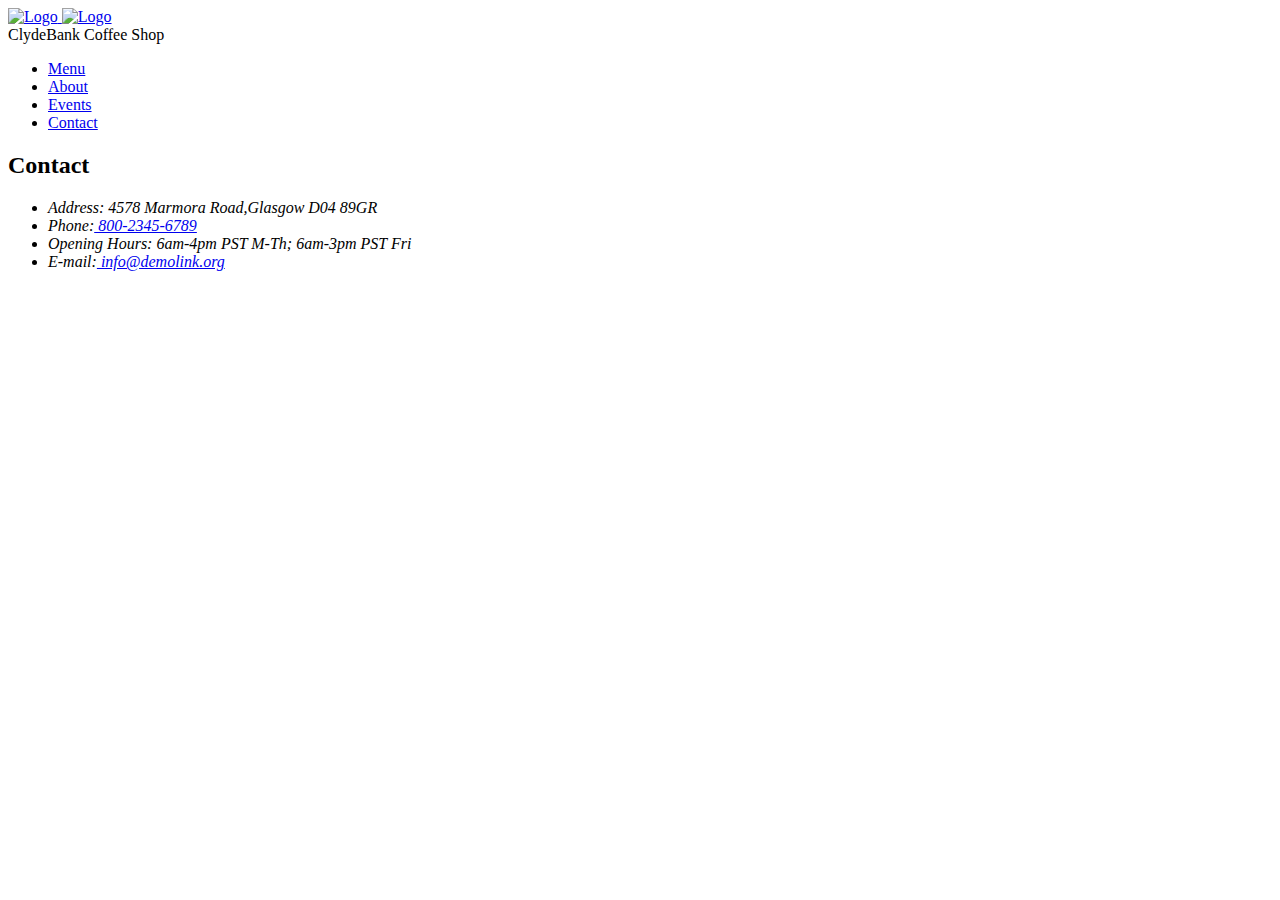
==== about.html @ 6e2fa4a3 "add about.html" ====
<!DOCTYPE html>
<html lang="en-US">
<head>
    <meta charset="utf-8">
    <meta name="viewport" content="width=device-width, initial-scale=1, shrink-to-fit=no">
    <title>Home</title>
    <link rel="stylesheet" type="text/css" href="css/style.css">
</head>
<body>
<header>
    <div class="container">
        <div class="title-header">
            <div class="logo">
                <a href="index.html">
                    <img src="images/logo.png" alt="Logo">
                    <img src="images/coffee-cup-icon.png" alt="Logo">
                </a>
            </div>
            <div class="title">ClydeBank Coffee Shop</div>
        </div>
    </div>
</header>
<nav>
    <div class="container">
        <ul>
            <li class="active"><a href="index.html">Menu</a></li>
            <li><a href="about.html">About</a></li>
            <li><a href="events.html">Events</a></li>
            <li><a href="contact.html">Contact</a></li>
        </ul>
    </div>
</nav>
<main>
    <div class="container">
<!-- CONTENT GOES HERE -->
    </div>
</main>
<footer>
    <div class="container">
        <h2 class="text-white">Contact</h2>
        <address>
            <ul>
                <li>Address: 4578 Marmora Road,Glasgow D04 89GR</li>
                <li>Phone:<a href="tel:#"> 800-2345-6789</a></li>
                <li>Opening Hours: 6am-4pm PST M-Th; 6am-3pm PST Fri</li>
                <li>E-mail:<a href="mailto:#"> info@demolink.org</a></li>
            </ul>
        </address>
    </div>
</footer>
</body>
</html>
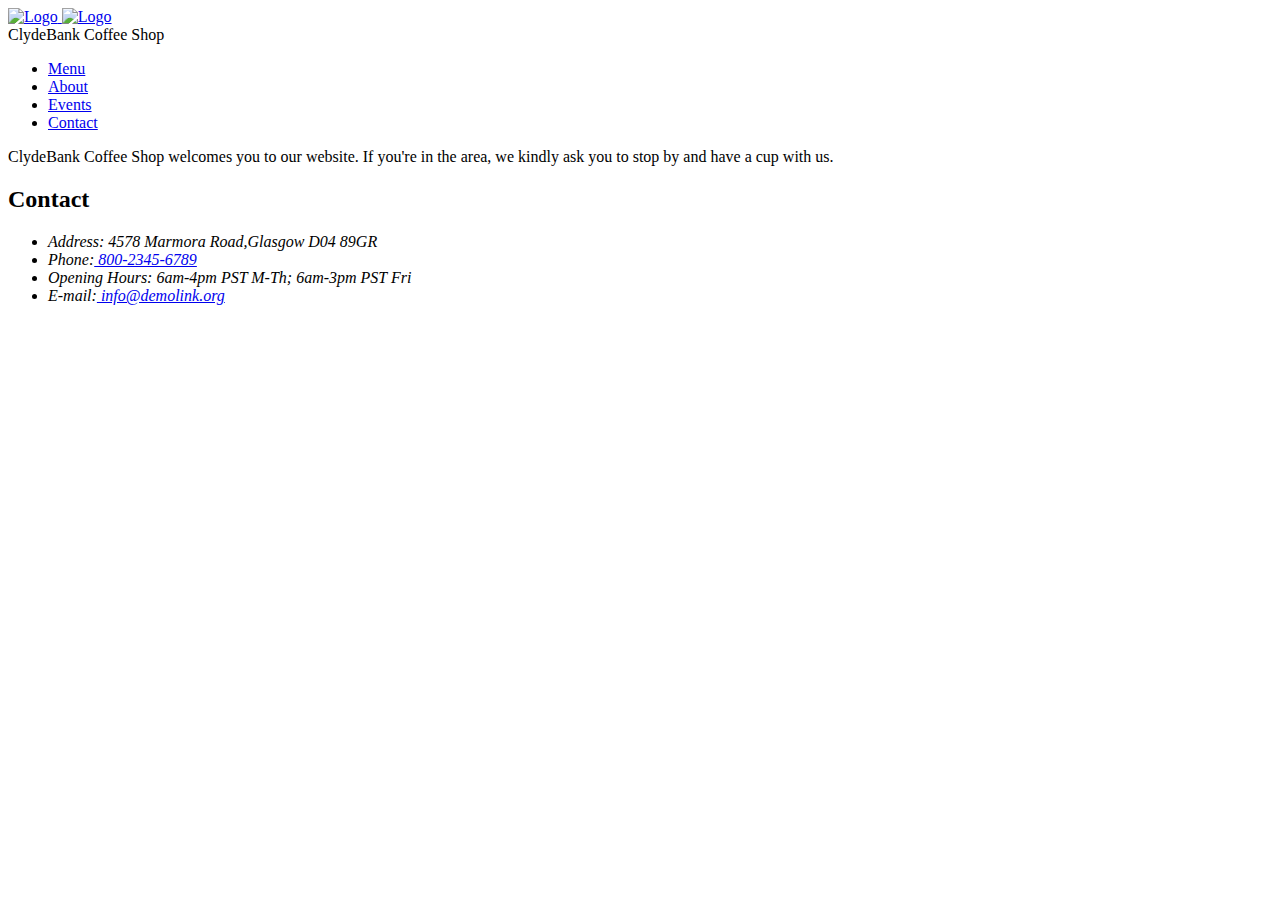
==== commit c92e1288: "additions" ====
--- a/about.html
+++ b/about.html
@@ -3,7 +3,7 @@
 <head>
     <meta charset="utf-8">
     <meta name="viewport" content="width=device-width, initial-scale=1, shrink-to-fit=no">
-    <title>Home</title>
+    <title>About ClydeBank Coffee Shop</title>
     <link rel="stylesheet" type="text/css" href="css/style.css">
 </head>
 <body>
@@ -32,7 +32,7 @@
 </nav>
 <main>
     <div class="container">
-<!-- CONTENT GOES HERE -->
+    <p>ClydeBank Coffee Shop welcomes you to our website. If you're in the area, we kindly ask you to stop by and have a cup with us.</p>
     </div>
 </main>
 <footer>
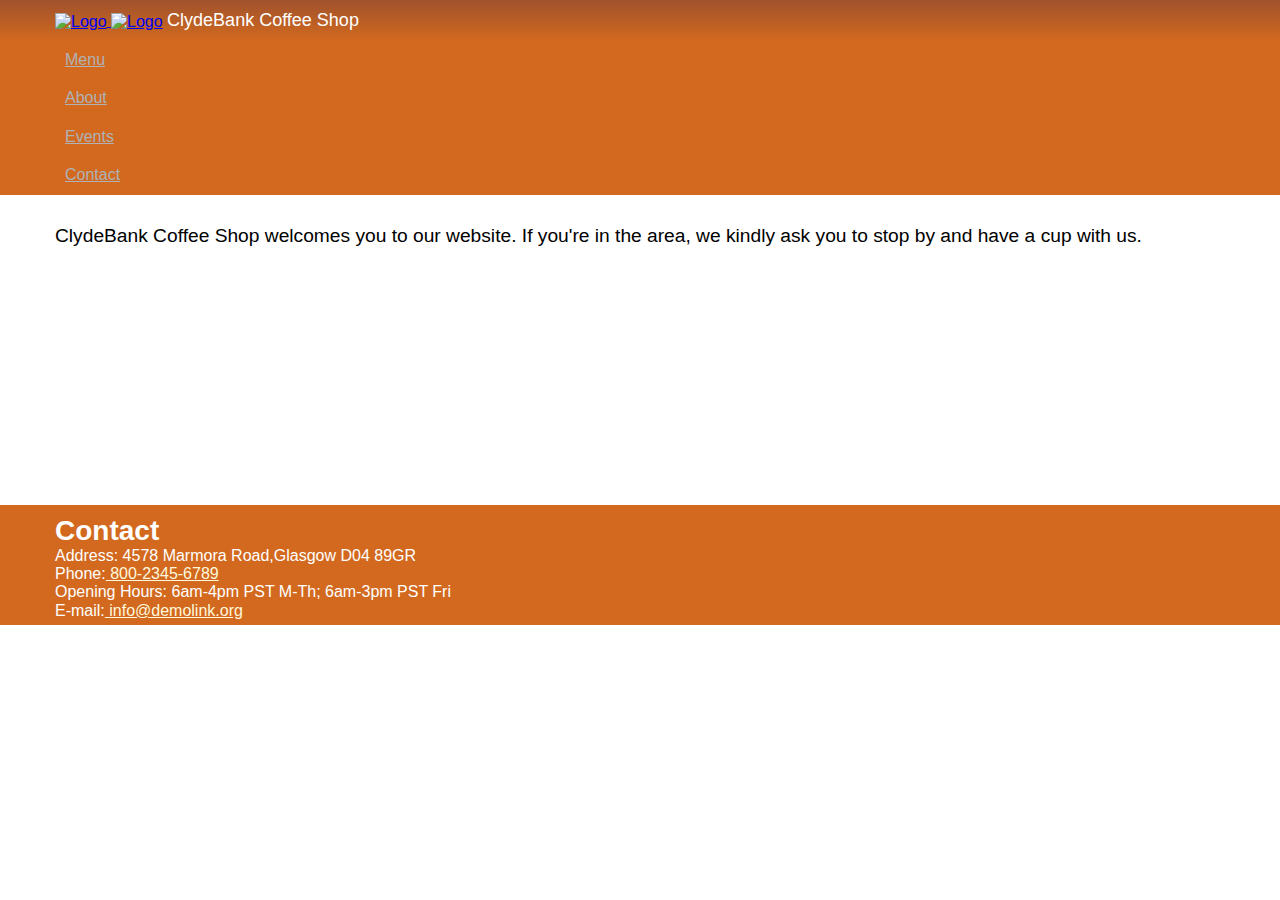
==== commit 66b78d29: "exercises" ====
--- a/about.html
+++ b/about.html
@@ -30,7 +30,7 @@
         </ul>
     </div>
 </nav>
-<main>
+<main id="coffeehouse">
     <div class="container">
     <p>ClydeBank Coffee Shop welcomes you to our website. If you're in the area, we kindly ask you to stop by and have a cup with us.</p>
     </div>
--- a/css/style.css
+++ b/css/style.css
@@ -0,0 +1,285 @@
+/* General Settings */
+
+html {
+    line-height: 1.15; /* 1 */
+    -webkit-text-size-adjust: 100%; /* 2 */
+}
+
+body {
+    font-size: 16px;
+    font-family: "Arial", Helvetica, sans-serif;
+    margin: 0;
+    color: #000;
+}
+
+main { 
+    display: block;
+    padding: 30px 0;
+}
+
+* { outline: none !important; }
+
+a:hover {
+    text-decoration: none;
+    opacity: 0.95;
+}
+
+h1, h2, h3, h4, h5, h6, p, a, input, div, textarea, label {
+    margin: 0;
+}
+
+h2 { font-size: 28px; }
+
+ul {
+    list-style: none;
+    padding-left: 0;
+    font-weight: 400;
+    font-style: normal;
+    margin: 0;
+}
+
+p { font-size: 1.2em; }
+
+img { border-style: none; }
+
+.container {
+    width: 1200px;
+    margin: 0 auto;
+    padding: 0 15px;
+    max-width: 100%;
+    box-sizing: border-box;
+}
+
+.clearfix::after {
+    content: "";
+    clear: both;
+    display: table;
+}
+
+#top-announcement {
+    position: relative;
+    top: 0;
+    right: 0;
+    left: 0;
+    background-color: yellow;
+    text-align: center;
+    padding-top: 3px;
+    padding-bottom: 3px;
+    color: black;
+}
+
+#coffeehouse {
+    background-image: url("https://otherfiles-cbm.s3-us-west-2.amazonaws.com/CoffeeShopImage.jpg");
+    background-size: cover;
+    width: 100%;
+    height: 250px;
+    animation-name: background-pan;
+    animation-duration: 10s ;
+    animation-timing-function: ease-in-out;
+    animation-iteration-count: infinite;
+    animation-direction: alternate;
+    }
+    @keyframes background-pan {
+    from { background-position: left; }
+    to { background-position: right; }
+}
+
+/* End General Settings */
+
+/* Header */
+
+/*header { 
+    background: Sienna; 
+    padding: 10px;
+}*/
+
+header {
+    background-image: linear-gradient(sienna, chocolate);
+    padding: 10px;
+}
+
+.title-header .title {
+    display: inline-block;
+    color: #fff;
+    font-size: 18px;
+}
+
+.title-header .logo {
+    display: inline-block;
+}
+
+.title-header .logo img {
+    vertical-align: middle;
+}
+
+nav { 
+    background: chocolate;
+    color:white; 
+}
+
+nav li a { 
+    color: #AFB2B6;
+    display: inline-block;
+    padding: 10px 10px;
+}
+
+/* End Header */
+
+/* Footer */
+
+footer {
+    background: chocolate;
+    color: #fff;
+    padding: 10px;  
+    height: 100px;
+}
+
+footer a { color: cornsilk; }
+
+/* End Footer */
+
+/* Home Page Content */
+
+.menu-item.additional-items h2 {
+    width: 50%;
+    float: left;
+}
+
+.menu-item.additional-items .item-inner ul {
+    display: inline-block;
+    width: 50%;
+    float: left;
+}
+
+/* End Home Page Content */
+
+/* Page Content */
+
+.event-item {
+    margin-bottom: 25px;
+    border: 1px solid #000
+}
+
+/* End Page Content */
+
+/* Media Queries */
+@media only screen
+and (min-device-width: 375px)
+and (max-device-width: 750px) {
+    /* Reduce padding in main element */
+    main { padding: 5px; }
+    /* Fix nav bar */
+    nav { height: 35px; }
+    nav ul { padding-top: 7px; }
+    nav li { display: inline; }
+    nav li a { color: white; }
+    /* Add extra spacing between menu items */
+    .menu-item {
+    padding-top: 10px;
+    padding-bottom: 10px;
+    }
+    .title-item h2 { font-size: 1em; }
+    /* Fix add on item */
+    .menu-item.additional-items h2 {
+    padding-top: 10px;
+    padding-bottom: 10px;
+    width: 100%;
+    float: none;
+    }
+    /* Reduce footer header size and add some padding */
+    footer h2 {
+    font-size: 1.4em;
+    padding-top: 3px;
+    padding-bottom: 3px ;
+    }
+    /* Reduce size of footer text to avoid awkward wrapping */
+    footer li { font-size: 0.85em; }
+    /* Add padding to bottom of footer */
+    footer { padding-bottom: 5px; }
+}
+
+
+/* Sprites 
+<span class="sprite-palette"></span>
+<span class="sprite-guitar"></span>
+<span class="sprite-mask"></span>
+<span class="sprite-controller"></span>
+<span class="sprite-mic"></span>
+<span class="sprite-quill"></span>
+<span class="sprite-cup"></span>
+<span class="sprite-utensils"></span>
+<span class="sprite-milk"></span>
+<span class="sprite-clydebank"></span>
+<span class="sprite-bigcup"></span>
+*/
+.sprite-palette {
+display: block;
+width: 40px;
+height: 40px;
+padding: 0;
+border: none;
+background: url('../images/sprite.png') 0 0;
+}
+.sprite-guitar {
+display: block;
+width: 40px;
+height: 40px;
+padding: 0;
+border: none;
+background: url('../images/sprite.png') -40px 0 ;
+}
+.sprite-mask {
+display: block;
+width: 40px;
+height: 40px;
+padding: 0;
+border: none;
+background: url('../images/sprite.png') -80px 0;
+}
+.sprite-controller {
+display: block;
+width: 40px;
+height: 40px;
+padding: 0;
+border: none;
+background: url('../images/sprite.png') -120px 0;
+}
+.sprite-mic {
+display: block;
+width: 40px;
+height: 40px;
+padding: 0;
+border: none;
+background: url('../images/sprite.png') -160px 0;
+}
+.sprite-quill {
+display: block;
+width: 40px;
+height: 40px;
+padding: 0;
+border: none ;
+background: url('../images/sprite.png') -200px 0;
+}
+.sprite-cup {
+display: block;
+width: 40px;
+height: 40px;
+padding: 0;
+border: none;
+background: url('../images/sprite.png') -240px 0;
+}
+.sprite-utensils {
+display: block;
+width: 40px;
+height: 40px;
+padding: 0;
+border: none;
+background: url('../images/sprite.png') -280px 0;
+}
+.sprite-milk {
+display: block;
+width: 40px;
+height: 40px;
+padding: 0;
+border: none;
+background: url('../images/sprite.png') -320px 0;